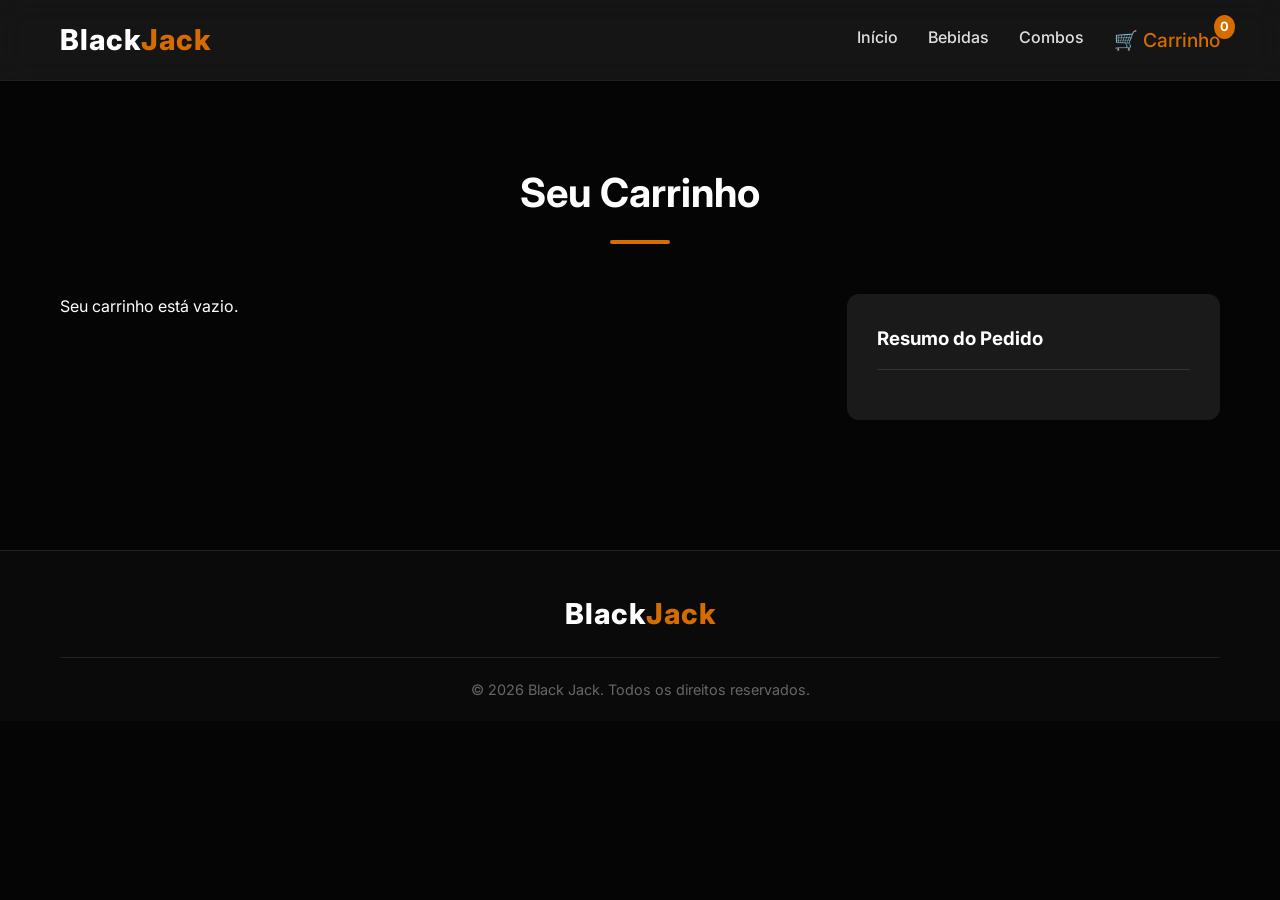
==== carrinho.html @ 895c1959 "first commit" ====
<!DOCTYPE html>
<html lang="pt-BR">
<head>
  <meta charset="UTF-8">
  <meta name="viewport" content="width=device-width, initial-scale=1.0">
  <title>Carrinho | Black Jack</title>
  <link rel="stylesheet" href="css/style.css">
  <link href="https://fonts.googleapis.com/css2?family=Inter:wght@400;500;600;800&display=swap" rel="stylesheet">
</head>
<body>

  <header>
    <div class="container navbar">
      <a href="index.html" class="logo">Black<span>Jack</span></a>
      <div class="menu-toggle" id="menu-toggle">
        <span></span><span></span><span></span>
      </div>
      <nav class="nav-links" id="nav-links">
        <a href="index.html">Início</a>
        <a href="produtos.html">Bebidas</a>
        <a href="combos.html">Combos</a>
        <a href="carrinho.html" class="active cart-icon">
          🛒 Carrinho <span class="cart-count">0</span>
        </a>
      </nav>
    </div>
  </header>

  <main class="container">
    <section>
      <h1 class="section-title">Seu Carrinho</h1>
      
      <div class="cart-layout">
        <div id="cart-items" class="cart-items">
          <!-- Injected by js -->
        </div>

        <div>
          <div class="cart-summary">
            <h3>Resumo do Pedido</h3>
            <div id="cart-summary-details">
              <!-- Injected by js -->
            </div>
          </div>
        </div>
      </div>
    </section>
  </main>

  <footer>
    <div class="container">
      <div class="footer-content">
        <h2 class="logo">Black<span>Jack</span></h2>
      </div>
      <div class="footer-bottom">
        &copy; 2026 Black Jack. Todos os direitos reservados.
      </div>
    </div>
  </footer>

  <script src="js/produtos.js"></script>
  <script src="js/carrinho.js"></script>
  <script src="js/app.js"></script>
</body>
</html>
---- css/style.css ----
:root {
  --color-black: #050505;
  --color-dark-gray: #1a1a1a;
  --color-card-gray: #242424;
  --color-orange: #d46c00;
  --color-orange-hover: #f37d00;
  --color-white: #ffffff;
  --color-light-gray: #e0e0e0;
  --font-main: 'Inter', 'Segoe UI', Tahoma, Geneva, Verdana, sans-serif;
  --border-radius: 12px;
  --transition: all 0.3s ease;
}

* {
  margin: 0;
  padding: 0;
  box-sizing: border-box;
}

body {
  font-family: var(--font-main);
  background-color: var(--color-black);
  color: var(--color-white);
  line-height: 1.6;
  overflow-x: hidden;
}

a {
  text-decoration: none;
  color: inherit;
}

ul {
  list-style: none;
}

/* Utilities */
.container {
  width: 100%;
  max-width: 1200px;
  margin: 0 auto;
  padding: 0 20px;
}

.btn-primary {
  display: inline-block;
  background: var(--color-orange);
  color: var(--color-white);
  padding: 12px 24px;
  border: none;
  border-radius: var(--border-radius);
  font-size: 1rem;
  font-weight: 600;
  cursor: pointer;
  transition: var(--transition);
  text-align: center;
}

.btn-primary:hover {
  background: var(--color-orange-hover);
  transform: translateY(-2px);
  box-shadow: 0 4px 12px rgba(212, 108, 0, 0.4);
}

.btn-secondary {
  display: inline-block;
  background: transparent;
  color: var(--color-orange);
  padding: 10px 20px;
  border: 2px solid var(--color-orange);
  border-radius: var(--border-radius);
  font-size: 1rem;
  font-weight: 600;
  cursor: pointer;
  transition: var(--transition);
  text-align: center;
}

.btn-secondary:hover {
  background: var(--color-orange);
  color: var(--color-white);
}

.btn-small {
  padding: 8px 16px;
  font-size: 0.9rem;
}

.text-orange {
  color: var(--color-orange);
}

/* Age Verification Modal */
.modal-overlay {
  position: fixed;
  top: 0;
  left: 0;
  width: 100%;
  height: 100%;
  background: rgba(0, 0, 0, 0.9);
  display: flex;
  justify-content: center;
  align-items: center;
  z-index: 9999;
  backdrop-filter: blur(10px);
}

.modal-content {
  background: var(--color-dark-gray);
  padding: 40px;
  border-radius: var(--border-radius);
  text-align: center;
  max-width: 400px;
  width: 90%;
  box-shadow: 0 10px 30px rgba(0,0,0,0.5);
  border: 1px solid #333;
}

.modal-content h2 {
  font-size: 1.8rem;
  margin-bottom: 15px;
  color: var(--color-orange);
}

.modal-content p {
  margin-bottom: 30px;
  color: var(--color-light-gray);
}

.modal-buttons {
  display: flex;
  flex-direction: column;
  gap: 15px;
}

.modal-buttons .btn-primary, .modal-buttons .btn-secondary {
  width: 100%;
}

.hidden {
  display: none !important;
}

/* Header & Nav */
header {
  background: rgba(26, 26, 26, 0.8);
  backdrop-filter: blur(15px);
  position: sticky;
  top: 0;
  z-index: 1000;
  border-bottom: 1px solid rgba(255, 255, 255, 0.05);
}

.navbar {
  display: flex;
  justify-content: space-between;
  align-items: center;
  height: 80px;
}

.logo {
  font-size: 1.8rem;
  font-weight: 800;
  color: var(--color-white);
  letter-spacing: 1px;
}

.logo span {
  color: var(--color-orange);
}

.logo-img {
  max-height: 50px;
  display: flex;
  align-items: center;
}

.logo-img img {
  height: 100%;
  object-fit: contain;
}

.nav-links {
  display: flex;
  gap: 30px;
}

.nav-links a {
  font-weight: 500;
  color: var(--color-light-gray);
  transition: var(--transition);
}

.nav-links a:hover, .nav-links a.active {
  color: var(--color-orange);
}

.cart-icon {
  position: relative;
  font-size: 1.2rem;
  display: flex;
  align-items: center;
  gap: 5px;
}

.cart-count {
  background: var(--color-orange);
  color: var(--color-white);
  font-size: 0.8rem;
  font-weight: bold;
  padding: 2px 6px;
  border-radius: 50%;
  position: absolute;
  top: -10px;
  right: -15px;
}

/* Mobile Menu Toggle */
.menu-toggle {
  display: none;
  flex-direction: column;
  gap: 5px;
  cursor: pointer;
}

.menu-toggle span {
  width: 25px;
  height: 3px;
  background: var(--color-white);
  transition: var(--transition);
}

/* Hero Section */
.hero {
  position: relative;
  min-height: 80vh;
  display: flex;
  align-items: center;
  justify-content: center;
  text-align: center;
  background: linear-gradient(to bottom, rgba(5,5,5,0.3) 0%, rgba(5,5,5,1) 100%), 
              url('../fotos/Gelo\\ Saborizado.png') center/cover;
  padding: 100px 20px;
}

/* Replace hero background image logic. It's better to use an overlay since we only have product images. Let's make a nice css gradient instead to keep it looking premium. */
.hero {
  background: radial-gradient(circle at center, #2a1500 0%, var(--color-black) 70%);
}

.hero-content {
  max-width: 800px;
  z-index: 2;
}

.hero h1 {
  font-size: 4rem;
  font-weight: 800;
  margin-bottom: 20px;
  line-height: 1.1;
  background: linear-gradient(45deg, #fff, #d46c00);
  -webkit-background-clip: text;
  -webkit-text-fill-color: transparent;
}

.hero p {
  font-size: 1.5rem;
  color: var(--color-light-gray);
  margin-bottom: 40px;
}

.hero-buttons {
  display: flex;
  gap: 20px;
  justify-content: center;
}

/* Sections General */
section {
  padding: 80px 0;
}

.section-title {
  text-align: center;
  font-size: 2.5rem;
  margin-bottom: 50px;
  color: var(--color-white);
  position: relative;
}

.section-title::after {
  content: '';
  display: block;
  width: 60px;
  height: 4px;
  background: var(--color-orange);
  margin: 15px auto 0;
  border-radius: 2px;
}

/* Products Grid */
.products-grid {
  display: grid;
  grid-template-columns: repeat(auto-fill, minmax(280px, 1fr));
  gap: 30px;
}

.product-card {
  background: var(--color-card-gray);
  border-radius: var(--border-radius);
  overflow: hidden;
  transition: var(--transition);
  border: 1px solid rgba(255,255,255,0.05);
  display: flex;
  flex-direction: column;
}

.product-card:hover {
  transform: translateY(-10px);
  box-shadow: 0 15px 30px rgba(0,0,0,0.4);
  border-color: rgba(212, 108, 0, 0.3);
}

.product-img-wrapper {
  height: 250px;
  background: #111;
  padding: 20px;
  display: flex;
  align-items: center;
  justify-content: center;
}

.product-img-wrapper img {
  max-height: 100%;
  max-width: 100%;
  object-fit: contain;
  transition: transform 0.5s ease;
}

.product-card:hover .product-img-wrapper img {
  transform: scale(1.1);
}

.product-info {
  padding: 20px;
  display: flex;
  flex-direction: column;
  flex-grow: 1;
}

.product-category {
  font-size: 0.8rem;
  color: var(--color-orange);
  text-transform: uppercase;
  letter-spacing: 1px;
  margin-bottom: 5px;
}

.product-name {
  font-size: 1.2rem;
  margin-bottom: 10px;
  color: var(--color-white);
}

.product-price {
  font-size: 1.4rem;
  font-weight: bold;
  color: var(--color-white);
  margin-bottom: 15px;
}

.product-desc {
  font-size: 0.9rem;
  color: var(--color-light-gray);
  margin-bottom: 20px;
  flex-grow: 1;
}

.product-actions {
  display: flex;
  gap: 10px;
}

.product-actions .btn-primary {
  flex: 1;
}

/* Filters & Search */
.filter-bar {
  display: flex;
  justify-content: space-between;
  align-items: center;
  margin-bottom: 40px;
  flex-wrap: wrap;
  gap: 20px;
}

.search-box {
  flex: 1;
  max-width: 400px;
  position: relative;
}

.search-box input {
  width: 100%;
  padding: 12px 20px;
  border-radius: 25px;
  border: 1px solid #444;
  background: var(--color-dark-gray);
  color: var(--color-white);
  font-size: 1rem;
}

.search-box input:focus {
  outline: none;
  border-color: var(--color-orange);
}

.category-filters {
  display: flex;
  gap: 10px;
  flex-wrap: wrap;
}

.filter-btn {
  background: var(--color-dark-gray);
  color: var(--color-light-gray);
  border: 1px solid #333;
  padding: 8px 16px;
  border-radius: 20px;
  cursor: pointer;
  transition: var(--transition);
}

.filter-btn:hover, .filter-btn.active {
  background: var(--color-orange);
  color: var(--color-white);
  border-color: var(--color-orange);
}

/* Single Product Page */
.product-details {
  display: grid;
  grid-template-columns: 1fr 1fr;
  gap: 50px;
  align-items: start;
}

.product-gallery {
  background: var(--color-dark-gray);
  border-radius: var(--border-radius);
  padding: 40px;
  display: flex;
  justify-content: center;
  align-items: center;
}

.product-gallery img {
  max-width: 100%;
  height: auto;
  max-height: 500px;
  object-fit: contain;
}

.product-meta h1 {
  font-size: 2.5rem;
  margin-bottom: 10px;
}

.product-meta .price {
  font-size: 2rem;
  font-weight: bold;
  color: var(--color-orange);
  margin-bottom: 20px;
}

.product-meta .description {
  margin-bottom: 30px;
  font-size: 1.1rem;
  color: var(--color-light-gray);
}

.ingredients-box {
  background: var(--color-dark-gray);
  padding: 20px;
  border-radius: var(--border-radius);
  margin-bottom: 30px;
  border-left: 4px solid var(--color-orange);
}

.ingredients-box h3 {
  margin-bottom: 10px;
  font-size: 1.1rem;
}

.ingredients-box p {
  color: #ccc;
  font-size: 0.95rem;
}

.quantity-selector {
  display: flex;
  align-items: center;
  gap: 15px;
  margin-bottom: 30px;
}

.quantity-btn {
  background: var(--color-dark-gray);
  border: 1px solid #444;
  color: var(--color-white);
  width: 40px;
  height: 40px;
  border-radius: 50%;
  font-size: 1.2rem;
  cursor: pointer;
  display: flex;
  justify-content: center;
  align-items: center;
  transition: var(--transition);
}

.quantity-btn:hover {
  background: var(--color-orange);
  border-color: var(--color-orange);
}

.quantity-input {
  width: 50px;
  text-align: center;
  background: transparent;
  border: none;
  color: var(--color-white);
  font-size: 1.2rem;
  font-weight: bold;
}

/* Cart Page */
.cart-layout {
  display: grid;
  grid-template-columns: 2fr 1fr;
  gap: 40px;
}

.cart-items {
  display: flex;
  flex-direction: column;
  gap: 20px;
}

.cart-item {
  display: flex;
  align-items: center;
  gap: 20px;
  background: var(--color-dark-gray);
  padding: 20px;
  border-radius: var(--border-radius);
}

.cart-item-img {
  width: 80px;
  height: 80px;
  background: #111;
  border-radius: 8px;
  display: flex;
  justify-content: center;
  align-items: center;
}

.cart-item-img img {
  max-width: 80%;
  max-height: 80%;
  object-fit: contain;
}

.cart-item-info {
  flex-grow: 1;
}

.cart-item-info h4 {
  margin-bottom: 5px;
}

.cart-item-price {
  color: var(--color-orange);
  font-weight: bold;
}

.cart-item-actions {
  display: flex;
  align-items: center;
  gap: 20px;
}

.remove-btn {
  background: transparent;
  border: none;
  color: #ff4c4c;
  cursor: pointer;
  font-size: 0.9rem;
  transition: var(--transition);
}

.remove-btn:hover {
  text-decoration: underline;
}

.cart-summary {
  background: var(--color-dark-gray);
  padding: 30px;
  border-radius: var(--border-radius);
  position: sticky;
  top: 100px;
}

.cart-summary h3 {
  margin-bottom: 20px;
  border-bottom: 1px solid #333;
  padding-bottom: 15px;
}

.summary-row {
  display: flex;
  justify-content: space-between;
  margin-bottom: 15px;
  color: var(--color-light-gray);
}

.summary-row.total {
  font-size: 1.4rem;
  color: var(--color-white);
  font-weight: bold;
  border-top: 1px solid #333;
  padding-top: 15px;
  margin-top: 15px;
}

.discount-alert {
  background: rgba(212, 108, 0, 0.1);
  border: 1px solid rgba(212, 108, 0, 0.3);
  padding: 10px;
  border-radius: 8px;
  margin-bottom: 20px;
  font-size: 0.9rem;
  color: #f3ae6b;
}

.discount-alert.active {
  background: rgba(46, 204, 113, 0.1);
  border-color: rgba(46, 204, 113, 0.3);
  color: #2ecc71;
}

/* Combos Page */
.combo-builder {
  background: var(--color-dark-gray);
  padding: 40px;
  border-radius: var(--border-radius);
  max-width: 800px;
  margin: 0 auto;
}

.combo-step {
  margin-bottom: 30px;
  padding-bottom: 30px;
  border-bottom: 1px solid #333;
}

.combo-step:last-child {
  border-bottom: none;
  padding-bottom: 0;
}

.combo-step h3 {
  color: var(--color-orange);
  margin-bottom: 15px;
}

.radio-group {
  display: flex;
  flex-direction: column;
  gap: 15px;
}

.radio-option {
  display: flex;
  align-items: center;
  gap: 15px;
  cursor: pointer;
  padding: 15px;
  border: 1px solid #444;
  border-radius: var(--border-radius);
  transition: var(--transition);
}

.radio-option:hover {
  border-color: var(--color-orange);
}

.radio-option input {
  display: none;
}

.radio-custom {
  width: 20px;
  height: 20px;
  border: 2px solid #555;
  border-radius: 50%;
  position: relative;
}

.radio-option input:checked + .radio-custom {
  border-color: var(--color-orange);
}

.radio-option input:checked + .radio-custom::after {
  content: '';
  width: 10px;
  height: 10px;
  background: var(--color-orange);
  border-radius: 50%;
  position: absolute;
  top: 50%;
  left: 50%;
  transform: translate(-50%, -50%);
}

.radio-img {
  width: 50px;
  height: 50px;
  object-fit: contain;
}

/* Checkout Page */
.checkout-layout {
  display: grid;
  grid-template-columns: 2fr 1fr;
  gap: 40px;
}

.checkout-form section {
  background: var(--color-dark-gray);
  padding: 30px;
  border-radius: var(--border-radius);
  margin-bottom: 30px;
}

.checkout-form h3 {
  margin-bottom: 20px;
  color: var(--color-orange);
}

.form-grid {
  display: grid;
  grid-template-columns: 1fr 1fr;
  gap: 20px;
}

.form-group {
  display: flex;
  flex-direction: column;
  gap: 8px;
}

.form-group.full {
  grid-column: span 2;
}

.form-group label {
  font-size: 0.9rem;
  color: var(--color-light-gray);
}

.form-group input, .form-group select {
  padding: 12px 15px;
  border-radius: 8px;
  border: 1px solid #444;
  background: var(--color-card-gray);
  color: var(--color-white);
  font-size: 1rem;
}

.form-group input:focus, .form-group select:focus {
  outline: none;
  border-color: var(--color-orange);
}

.checkbox-group {
  display: flex;
  align-items: center;
  gap: 10px;
  margin: 30px 0;
}

.checkbox-group input {
  width: 18px;
  height: 18px;
  cursor: pointer;
}

/* Confirmation Page */
.confirmation-card {
  text-align: center;
  background: var(--color-dark-gray);
  padding: 50px;
  border-radius: var(--border-radius);
  max-width: 600px;
  margin: 0 auto;
}

.success-icon {
  width: 80px;
  height: 80px;
  background: rgba(46, 204, 113, 0.1);
  color: #2ecc71;
  border-radius: 50%;
  display: flex;
  align-items: center;
  justify-content: center;
  font-size: 40px;
  margin: 0 auto 30px;
}

.order-details {
  text-align: left;
  background: var(--color-card-gray);
  padding: 20px;
  border-radius: 8px;
  margin: 30px 0;
}

/* Footer */
footer {
  background: #0a0a0a;
  padding: 40px 0 20px;
  border-top: 1px solid #222;
  margin-top: 50px;
  text-align: center;
}

.footer-content {
  margin-bottom: 20px;
}

.footer-bottom {
  font-size: 0.9rem;
  color: #666;
  border-top: 1px solid #222;
  padding-top: 20px;
}

/* Responsive */
@media (max-width: 900px) {
  .product-details {
    grid-template-columns: 1fr;
  }
  .cart-layout {
    grid-template-columns: 1fr;
  }
  .checkout-layout {
    grid-template-columns: 1fr;
  }
}

@media (max-width: 768px) {
  .nav-links {
    display: none;
    position: absolute;
    top: 80px;
    left: 0;
    width: 100%;
    background: var(--color-dark-gray);
    flex-direction: column;
    padding: 20px;
    text-align: center;
    border-bottom: 1px solid #333;
  }
  .nav-links.active {
    display: flex;
  }
  .menu-toggle {
    display: flex;
  }
  .hero h1 {
    font-size: 2.5rem;
  }
  .hero-buttons {
    flex-direction: column;
  }
  .form-grid {
    grid-template-columns: 1fr;
  }
  .form-group.full {
    grid-column: span 1;
  }
}

@media (max-width: 480px) {
  .products-grid {
    grid-template-columns: 1fr;
  }
  .cart-item {
    flex-direction: column;
    text-align: center;
  }
  .cart-item-actions {
    flex-wrap: wrap;
    justify-content: center;
  }
}
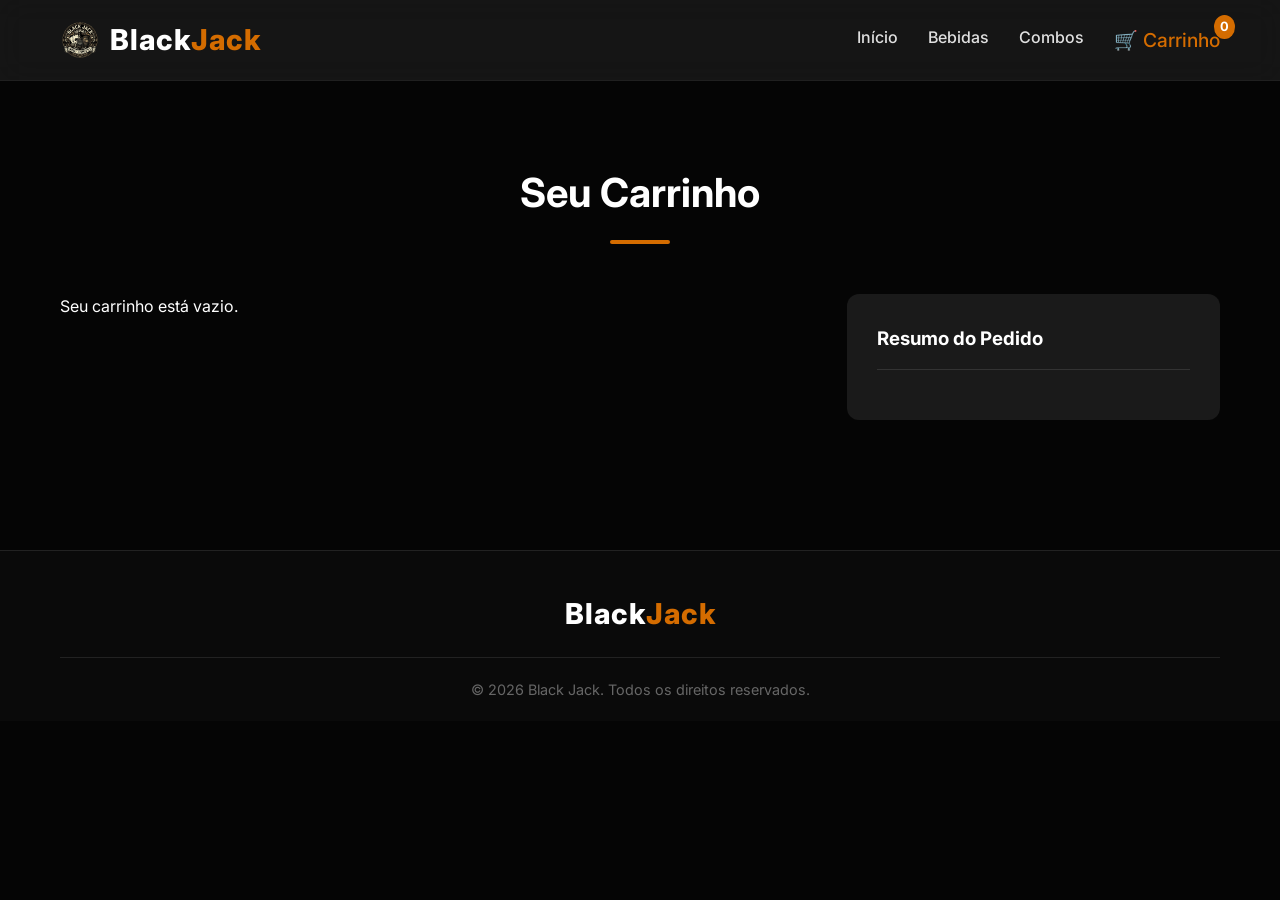
==== commit 7d382dd4: "feat: add logo image to navigation headers across all pages" ====
--- a/carrinho.html
+++ b/carrinho.html
@@ -11,7 +11,10 @@
 
   <header>
     <div class="container navbar">
-      <a href="index.html" class="logo">Black<span>Jack</span></a>
+      <a href="index.html" class="logo" style="display: flex; align-items: center; gap: 10px;">
+        <img src="logo/logo.png" alt="Logo" style="max-height: 40px;">
+        <div>Black<span>Jack</span></div>
+      </a>
       <div class="menu-toggle" id="menu-toggle">
         <span></span><span></span><span></span>
       </div>
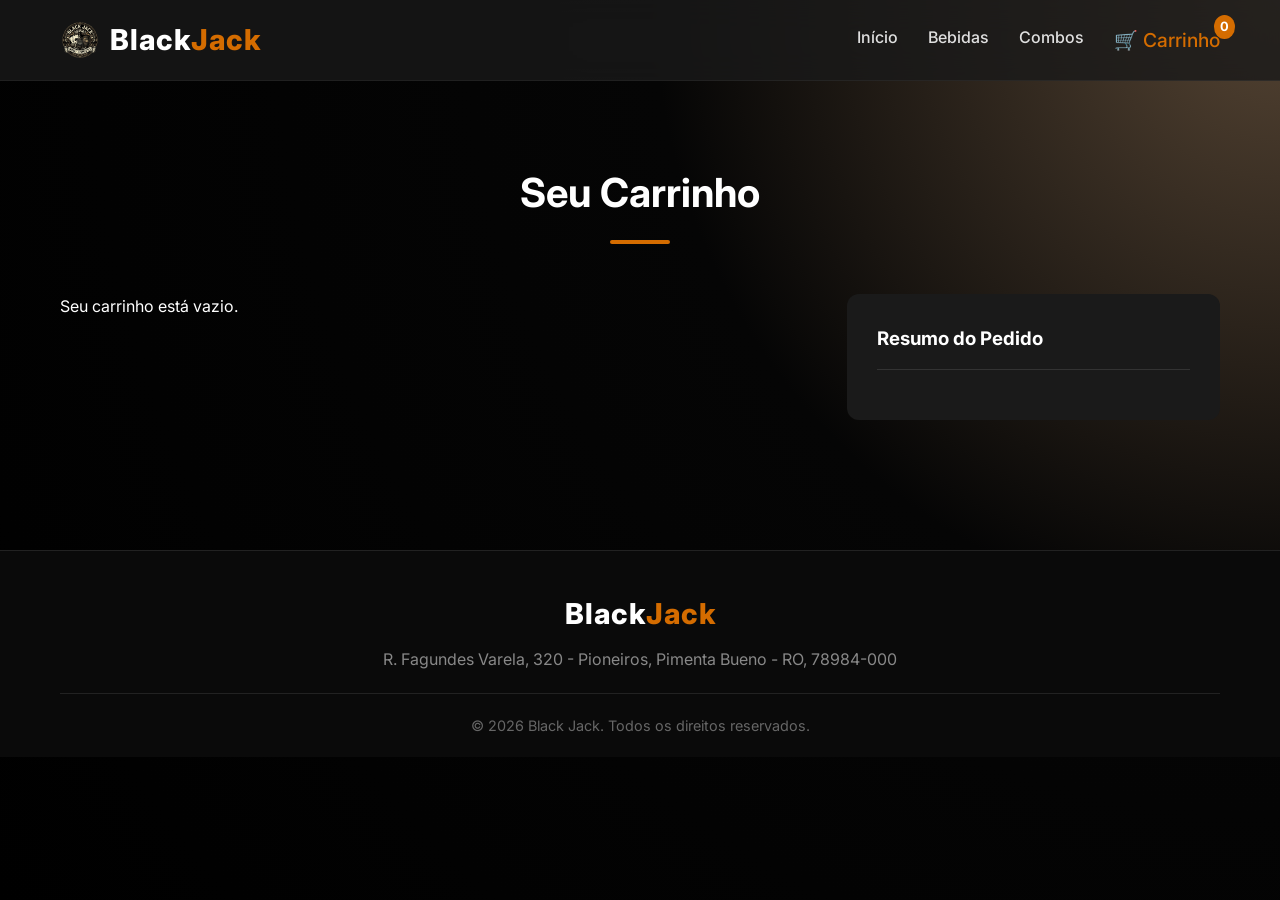
==== commit d8c3db1e: "feat: implement shopping cart functionality with persistence, quantity management, and bulk discount" ====
--- a/carrinho.html
+++ b/carrinho.html
@@ -53,7 +53,7 @@
   <footer>
     <div class="container">
       <div class="footer-content">
-        <h2 class="logo">Black<span>Jack</span></h2>
+        <h2 class="logo">Black<span>Jack</span></h2><p style="color: #888; margin-top: 10px;">R. Fagundes Varela, 320 - Pioneiros, Pimenta Bueno - RO, 78984-000</p>
       </div>
       <div class="footer-bottom">
         &copy; 2026 Black Jack. Todos os direitos reservados.
--- a/css/style.css
+++ b/css/style.css
@@ -19,7 +19,8 @@
 
 body {
   font-family: var(--font-main);
-  background-color: var(--color-black);
+  background: radial-gradient(circle at top right, rgba(42, 21, 0, 0.8) 0%, var(--color-black) 40%, #000000 100%);
+  background-attachment: fixed;
   color: var(--color-white);
   line-height: 1.6;
   overflow-x: hidden;
@@ -238,14 +239,7 @@
   align-items: center;
   justify-content: center;
   text-align: center;
-  background: linear-gradient(to bottom, rgba(5,5,5,0.3) 0%, rgba(5,5,5,1) 100%), 
-              url('../fotos/Gelo\\ Saborizado.png') center/cover;
   padding: 100px 20px;
-}
-
-/* Replace hero background image logic. It's better to use an overlay since we only have product images. Let's make a nice css gradient instead to keep it looking premium. */
-.hero {
-  background: radial-gradient(circle at center, #2a1500 0%, var(--color-black) 70%);
 }
 
 .hero-content {
@@ -260,6 +254,7 @@
   line-height: 1.1;
   background: linear-gradient(45deg, #fff, #d46c00);
   -webkit-background-clip: text;
+  background-clip: text;
   -webkit-text-fill-color: transparent;
 }
 
@@ -847,6 +842,98 @@
   color: #666;
   border-top: 1px solid #222;
   padding-top: 20px;
+}
+
+/* Floating Cart */
+.floating-cart {
+  position: fixed;
+  bottom: 30px;
+  right: 30px;
+  background: var(--color-orange);
+  color: var(--color-white);
+  padding: 15px 20px;
+  border-radius: 50px;
+  display: flex;
+  align-items: center;
+  gap: 15px;
+  box-shadow: 0 10px 25px rgba(212, 108, 0, 0.4);
+  cursor: pointer;
+  z-index: 1000;
+  transition: transform 0.3s ease, box-shadow 0.3s ease;
+  text-decoration: none;
+}
+
+.floating-cart:hover {
+  transform: translateY(-5px);
+  box-shadow: 0 15px 35px rgba(212, 108, 0, 0.6);
+}
+
+.floating-cart .icon {
+  font-size: 1.5rem;
+}
+
+.floating-cart .details {
+  display: flex;
+  flex-direction: column;
+}
+
+.floating-cart .details .count {
+  font-weight: bold;
+  font-size: 1.1rem;
+  line-height: 1;
+}
+
+.floating-cart .details .label {
+  font-size: 0.8rem;
+  opacity: 0.9;
+}
+
+/* Toast Notifications */
+.toast-container {
+  position: fixed;
+  bottom: 30px;
+  left: 50%;
+  transform: translateX(-50%);
+  display: flex;
+  flex-direction: column;
+  gap: 10px;
+  z-index: 1001;
+  pointer-events: none;
+}
+
+.toast {
+  background: var(--color-card-gray);
+  color: var(--color-white);
+  padding: 12px 24px;
+  border-radius: var(--border-radius);
+  border-left: 4px solid var(--color-orange);
+  box-shadow: 0 5px 15px rgba(0,0,0,0.5);
+  font-weight: 500;
+  white-space: nowrap;
+  animation: slideUpFade 0.3s ease forwards;
+  pointer-events: auto;
+}
+
+.toast.removing {
+  animation: fadeOut 0.3s ease forwards;
+}
+
+@keyframes slideUpFade {
+  from {
+    opacity: 0;
+    transform: translateY(20px);
+  }
+  to {
+    opacity: 1;
+    transform: translateY(0);
+  }
+}
+
+@keyframes fadeOut {
+  to {
+    opacity: 0;
+    transform: translateY(-10px);
+  }
 }
 
 /* Responsive */
@@ -907,4 +994,26 @@
     flex-wrap: wrap;
     justify-content: center;
   }
-}
+  
+  /* Toast Responsive */
+  .toast {
+    font-size: 0.85rem;
+    padding: 10px 15px;
+  }
+  
+  /* Floating Cart Responsive */
+  .floating-cart {
+    bottom: 20px;
+    right: 20px;
+    left: 20px;
+    justify-content: center;
+  }
+  
+  /* Modal Responsive */
+  .modal-buttons {
+    flex-direction: column !important;
+  }
+  .modal-content {
+    padding: 25px 20px;
+  }
+}
